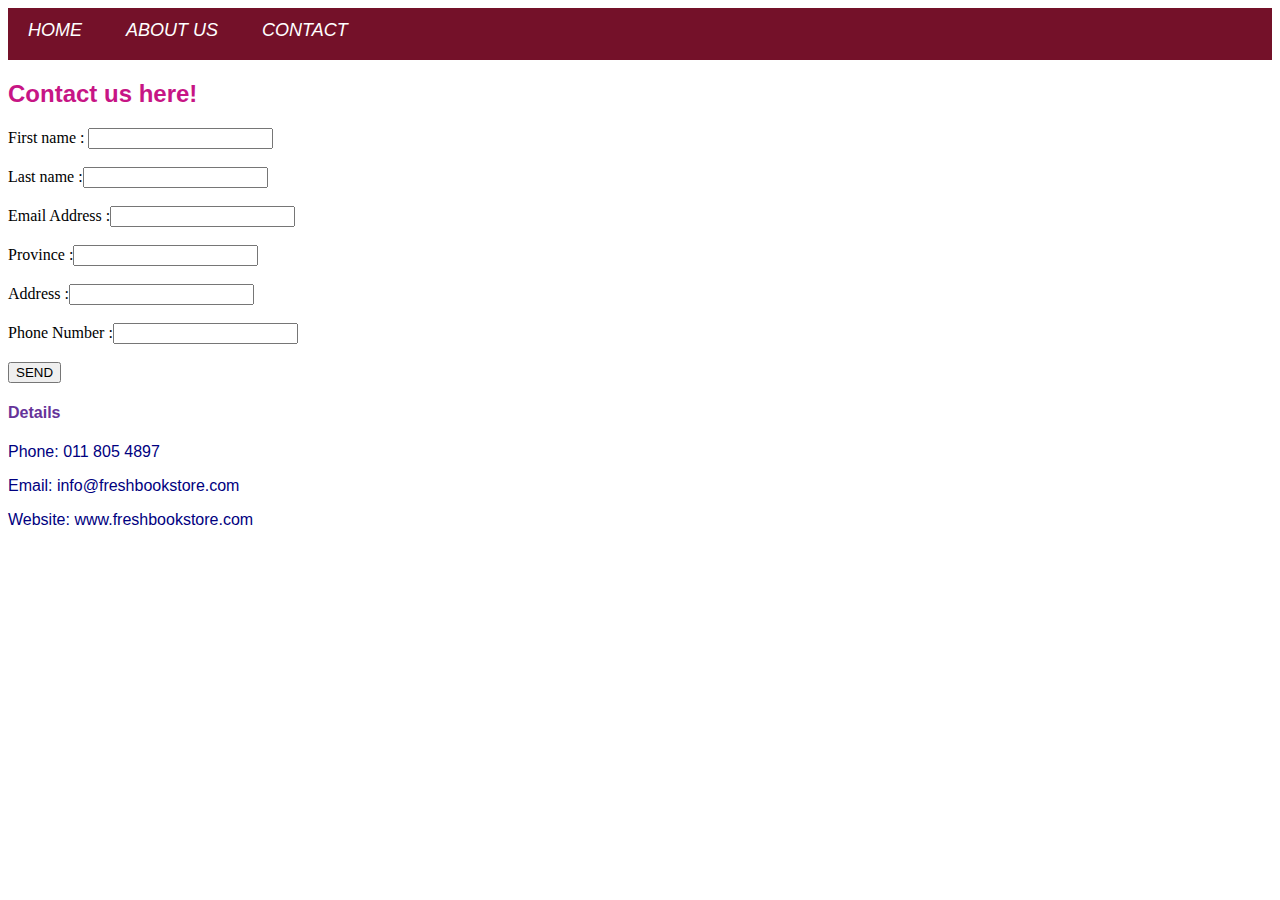
==== contact.html @ 579107c9 "Bookstore" ====
<!DOCTYPE html>
<html>
    <head>
        <link rel="stylesheet" href="style.css">
    </head>
    <body>
        <div id="menu">
            <a href="index.html">HOME</a>
            <a href="about.html">ABOUT US</a>
            <a href="contact.html">CONTACT</a>
            <br/><br/>
        </div>

            <h2>Contact us here!</h2>
       
        <form>
            <label for="firstname">First name : </label><input type="text" id="firstname"/>
            <br/><br/>
            <label for="lastname">Last name :</label><input type="text" id="lastname"/>
            <br/><br/>
            <label for="email">Email Address :</label><input type="text" id="Email"/>
            <br/><br/>
            <label for="province">Province :</label><input type="text" id="Province"/>
            <br/><br/>
            <label for="Address">Address :</label><input type="text" id="Address"/>
            <br/><br/>
            <label for="Phone Number">Phone Number :</label><input type="text" id="Phone Number" />
            <br/><br/>
            <input type="submit" value="SEND" />
        </form>   
    <h4>Details</h4>
    <p>Phone: 011 805 4897</p>
    <p>Email: info@freshbookstore.com</p>
    <p>Website: www.freshbookstore.com</p>

    </body>
</html>
---- style.css ----
.gallery img{
    width: 100%;
}

#menu{
    width:100%;
    height:40px;
    background-color: rgb(116, 17, 41);
    padding-top: 12px;
}

#menu a{
    color:#ffffff;
    font-family: Helvetica, sans-serif;
    font-size: 18px;
    text-decoration:none;
    font-weight: 800px;
    font-style: oblique;
    padding-left: 20px;
    padding-right: 20px;
}

#menu a:hover{
     color: #0aa39c;
}
table{
    border-color: aquamarine;
}

h4{
    font-weight: bold;
    font-family: Verdana, Geneva, Tahoma, sans-serif;
    font-style: initial;
    color: rebeccapurple;
}

h2{
    font-weight: 600;
    font-family: 'Franklin Gothic Medium', 'Arial Narrow', Arial, sans-serif;
    font-style: initial;
    color: mediumvioletred;
}

p{
    font-style: unset;
    font-family: sans-serif;
    color: navy;
}
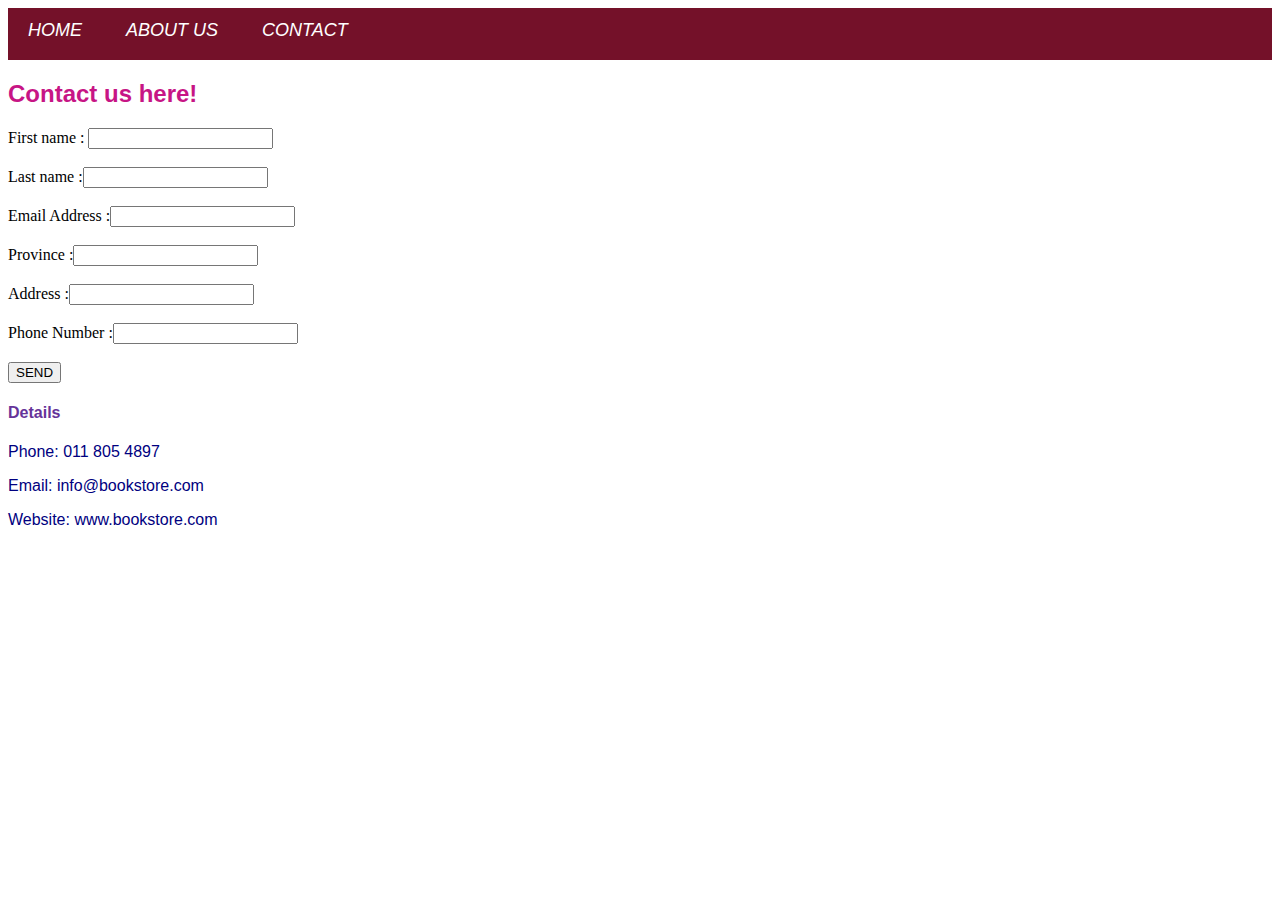
==== commit 810b5c1e: "Update contact.html" ====
--- a/contact.html
+++ b/contact.html
@@ -30,8 +30,8 @@
         </form>   
     <h4>Details</h4>
     <p>Phone: 011 805 4897</p>
-    <p>Email: info@freshbookstore.com</p>
-    <p>Website: www.freshbookstore.com</p>
+    <p>Email: info@bookstore.com</p>
+    <p>Website: www.bookstore.com</p>
 
     </body>
-</html> +</html> 
